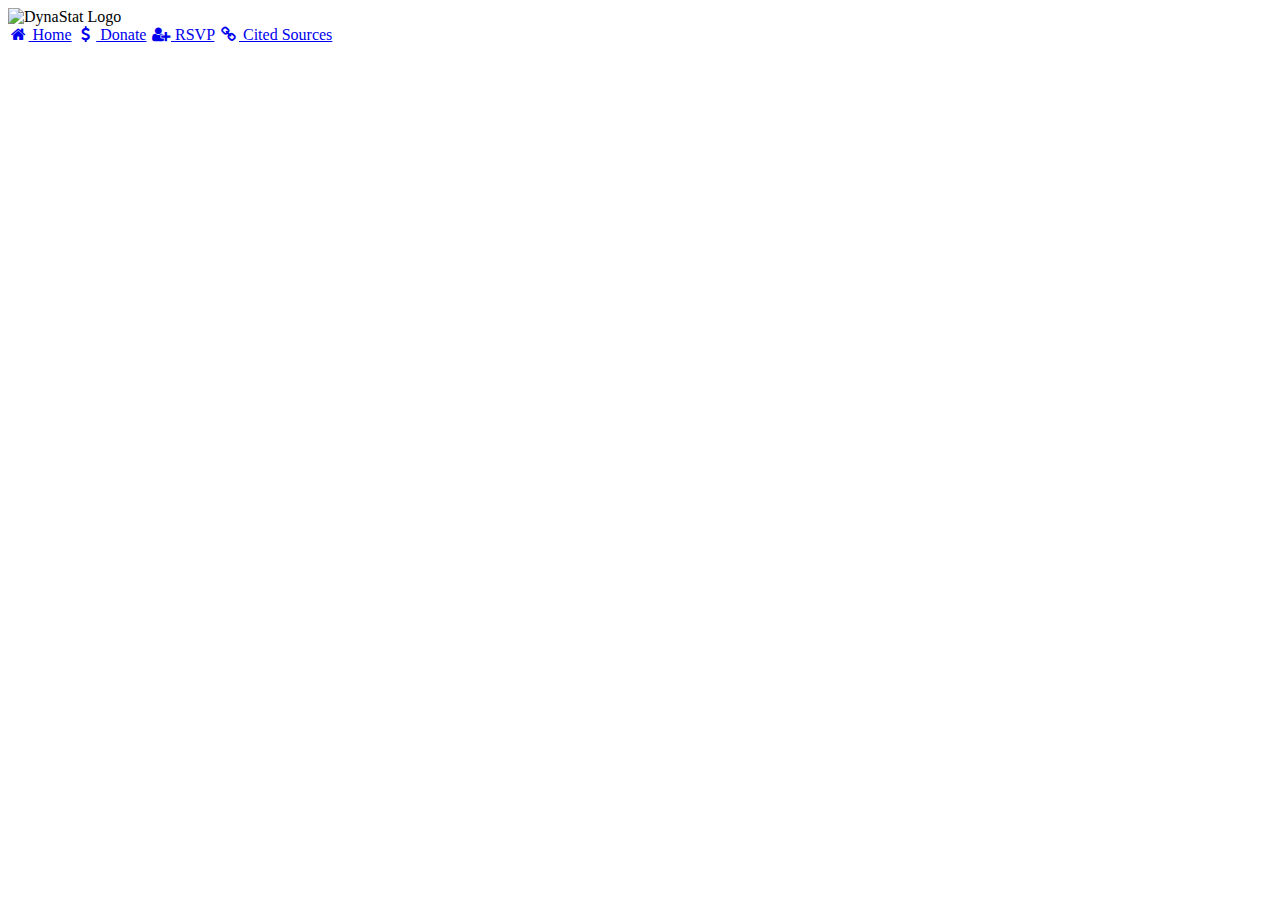
==== html/cited.html @ 2fb3739e "TopNav" ====
<!DOCTYPE html>
<!-- Comment -->
<html>
    <head>
        <title>Title</title>
        <link rel="icon" type="image/x-icon" href="pictures/dynastat.png">
        <link rel="stylesheet" href="../aaaMAIN.css">
        <link rel="stylesheet" href="https://cdnjs.cloudflare.com/ajax/libs/font-awesome/4.7.0/css/font-awesome.min.css">
    </head>

    
    <header>
        <div class="center img">
            <img src="../pictures/dynastat.png" alt="DynaStat Logo" class="center">
        </div>
        <div class="navbar">
          <a class="nonactive" href="../index.html"><i class="fa fa-fw fa-home"></i> Home</a>
          <a class="nonactive" href="donate.html"><i class="fa fa-fw fa-dollar"></i> Donate</a> 
          <a class="nonactive" href="rsvp.html"><i class="fa fa-fw fa-user-plus"></i> RSVP</a>  
          <a class="active" href="cited.html"><i class="fa fa-fw fa-link"></i> Cited Sources</a> 
        </div>
    </header>

    
    <body>

    </body>


    <footer>
        
    </footer>
    
</html>
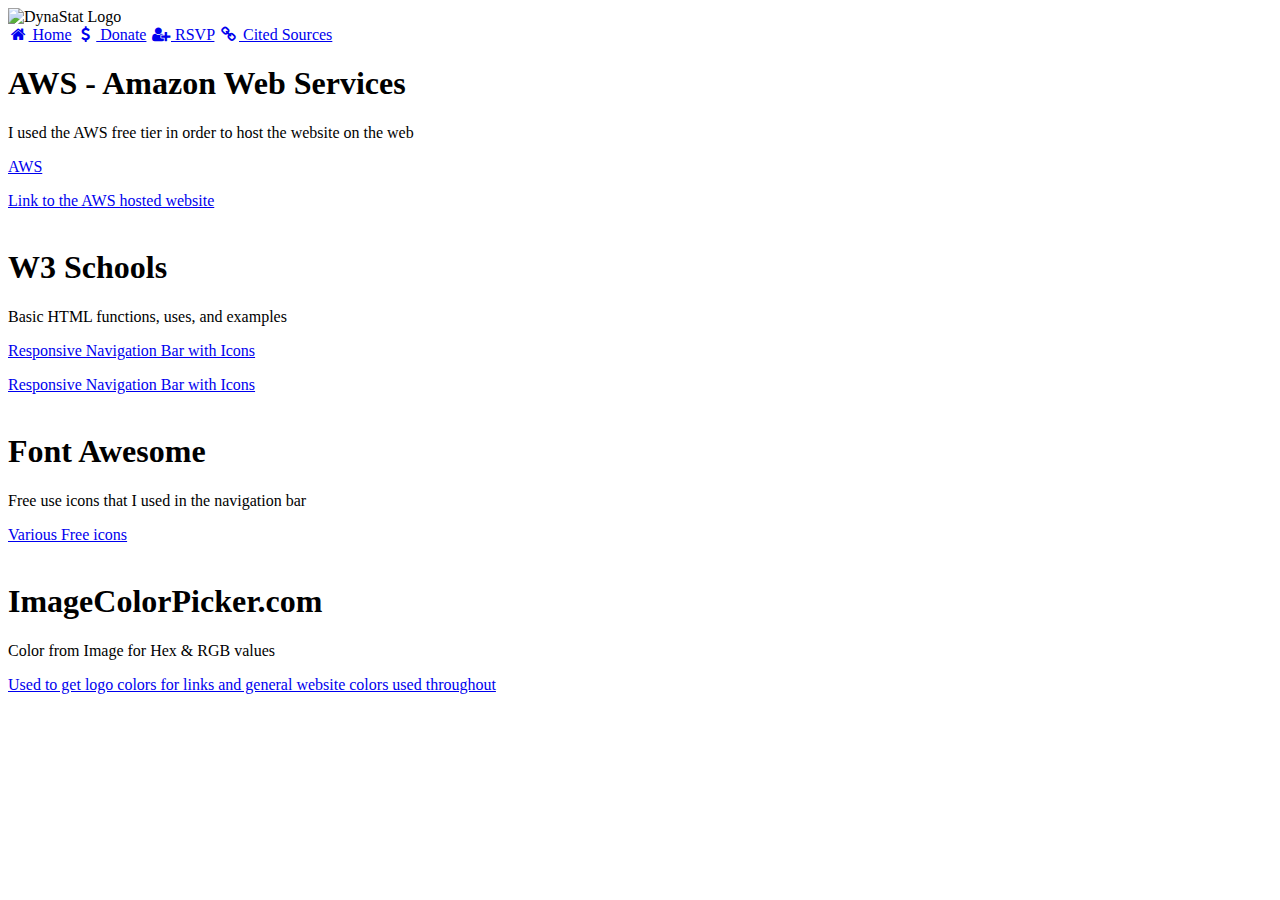
==== commit c59c5a3b: "Works Cited intial update" ====
--- a/html/cited.html
+++ b/html/cited.html
@@ -23,7 +23,33 @@
 
     
     <body>
-
+      <div>
+        <h1>AWS - Amazon Web Services</h1>
+        <p>I used the AWS free tier in order to host the website on the web</p>
+        <a href="https://aws.amazon.com/amplify/">AWS</a>
+        <p></p>
+        <a href="https://main.d2sqvixjxkng3b.amplifyapp.com/">Link to the AWS hosted website</a>
+      </div>
+      <br>
+      <div>
+        <h1 class='w3h1'> W3 Schools</h1>
+        <p class='w3p'>Basic HTML functions, uses, and examples</p>
+        <a href="https://www.w3schools.com/howto/howto_css_navbar_icon.asp">Responsive Navigation Bar with Icons</a>
+        <p></p>
+        <a href="https://www.w3schools.com/html/html_links.asp">Responsive Navigation Bar with Icons</a>
+      </div>
+      <br>
+      <div>
+        <h1 class="fah1"> Font Awesome</h1>
+        <p class="fap">Free use icons that I used in the navigation bar</p>
+        <a href="https://fontawesome.com/icons">Various Free icons</a>
+      </div>
+      <br>
+      <div>
+        <h1 class=""> ImageColorPicker.com</h1>
+        <p class="">Color from Image for Hex & RGB values</p>
+        <a href="https://fontawesome.com/icons">Used to get logo colors for links and general website colors used throughout</a>
+      </div>
     </body>
 
 
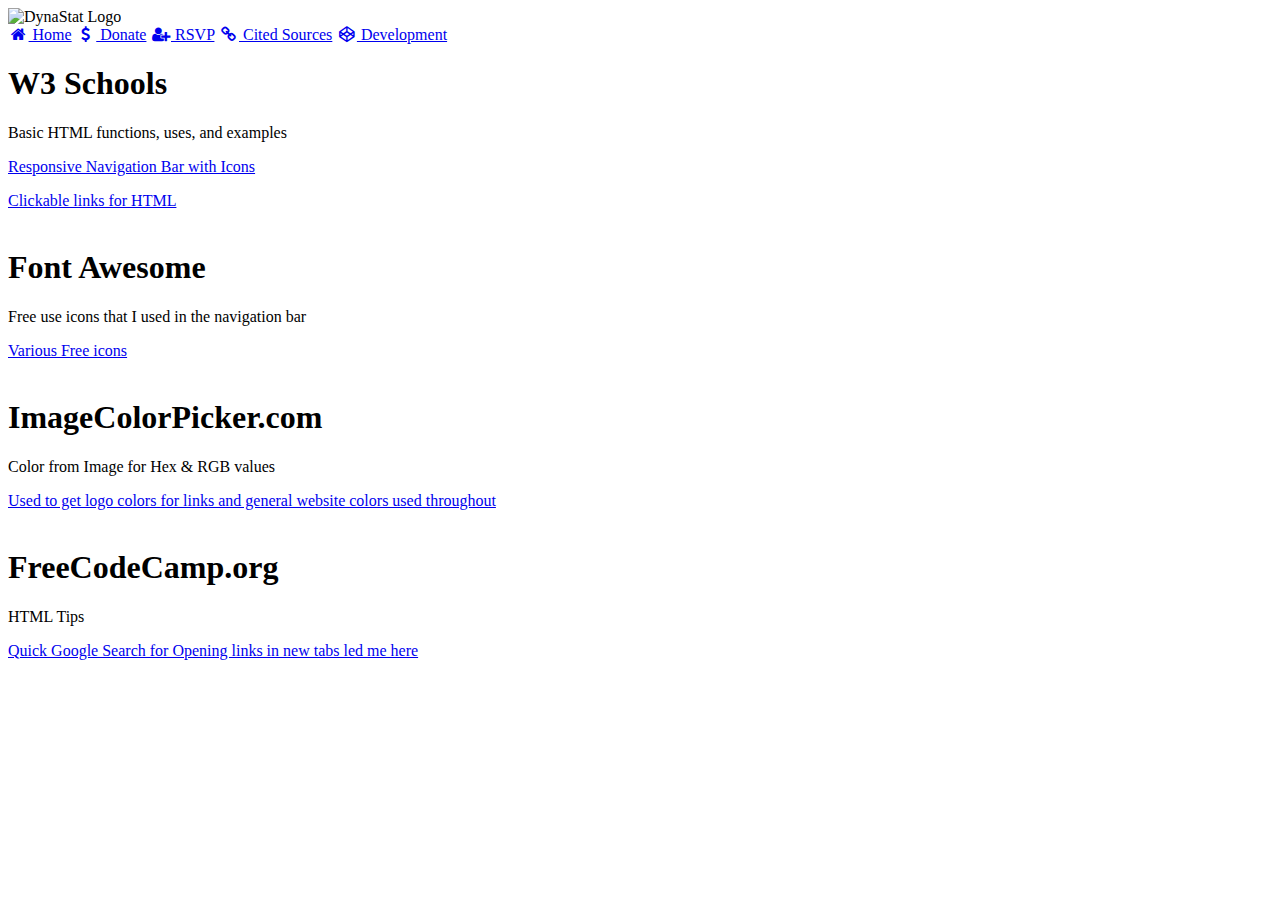
==== commit 096bf543: "small update to nav bar" ====
--- a/html/cited.html
+++ b/html/cited.html
@@ -2,7 +2,7 @@
 <!-- Comment -->
 <html>
     <head>
-        <title>Title</title>
+        <title>Cited Sources</title>
         <link rel="icon" type="image/x-icon" href="pictures/dynastat.png">
         <link rel="stylesheet" href="../aaaMAIN.css">
         <link rel="stylesheet" href="https://cdnjs.cloudflare.com/ajax/libs/font-awesome/4.7.0/css/font-awesome.min.css">
@@ -10,45 +10,45 @@
 
     
     <header>
-        <div class="center img">
+        <div class="centernav">
             <img src="../pictures/dynastat.png" alt="DynaStat Logo" class="center">
         </div>
+        
         <div class="navbar">
           <a class="nonactive" href="../index.html"><i class="fa fa-fw fa-home"></i> Home</a>
           <a class="nonactive" href="donate.html"><i class="fa fa-fw fa-dollar"></i> Donate</a> 
           <a class="nonactive" href="rsvp.html"><i class="fa fa-fw fa-user-plus"></i> RSVP</a>  
           <a class="active" href="cited.html"><i class="fa fa-fw fa-link"></i> Cited Sources</a> 
+          <a class="nonactive" href="dev.html"><i class="fa fa-fw fa-codepen"></i> Development</a> 
         </div>
     </header>
 
     
     <body>
       <div>
-        <h1>AWS - Amazon Web Services</h1>
-        <p>I used the AWS free tier in order to host the website on the web</p>
-        <a href="https://aws.amazon.com/amplify/">AWS</a>
-        <p></p>
-        <a href="https://main.d2sqvixjxkng3b.amplifyapp.com/">Link to the AWS hosted website</a>
-      </div>
-      <br>
-      <div>
         <h1 class='w3h1'> W3 Schools</h1>
         <p class='w3p'>Basic HTML functions, uses, and examples</p>
-        <a href="https://www.w3schools.com/howto/howto_css_navbar_icon.asp">Responsive Navigation Bar with Icons</a>
+        <a href="https://www.w3schools.com/howto/howto_css_navbar_icon.asp" target="_blank">Responsive Navigation Bar with Icons</a>
         <p></p>
-        <a href="https://www.w3schools.com/html/html_links.asp">Responsive Navigation Bar with Icons</a>
+        <a href="https://www.w3schools.com/html/html_links.asp" target="_blank">Clickable links for HTML</a>
       </div>
       <br>
       <div>
         <h1 class="fah1"> Font Awesome</h1>
         <p class="fap">Free use icons that I used in the navigation bar</p>
-        <a href="https://fontawesome.com/icons">Various Free icons</a>
+        <a href="https://fontawesome.com/icons" target="_blank">Various Free icons</a>
       </div>
       <br>
       <div>
         <h1 class=""> ImageColorPicker.com</h1>
         <p class="">Color from Image for Hex & RGB values</p>
-        <a href="https://fontawesome.com/icons">Used to get logo colors for links and general website colors used throughout</a>
+        <a href="https://fontawesome.com/icons" target="_blank">Used to get logo colors for links and general website colors used throughout</a>
+      </div>
+      <br>
+      <div>
+        <h1 class=""> FreeCodeCamp.org</h1>
+        <p class="">HTML Tips</p>
+        <a href="https://www.freecodecamp.org/news/how-to-use-html-to-open-link-in-new-tab/" target="_blank">Quick Google Search for Opening links in new tabs led me here</a>
       </div>
     </body>
 
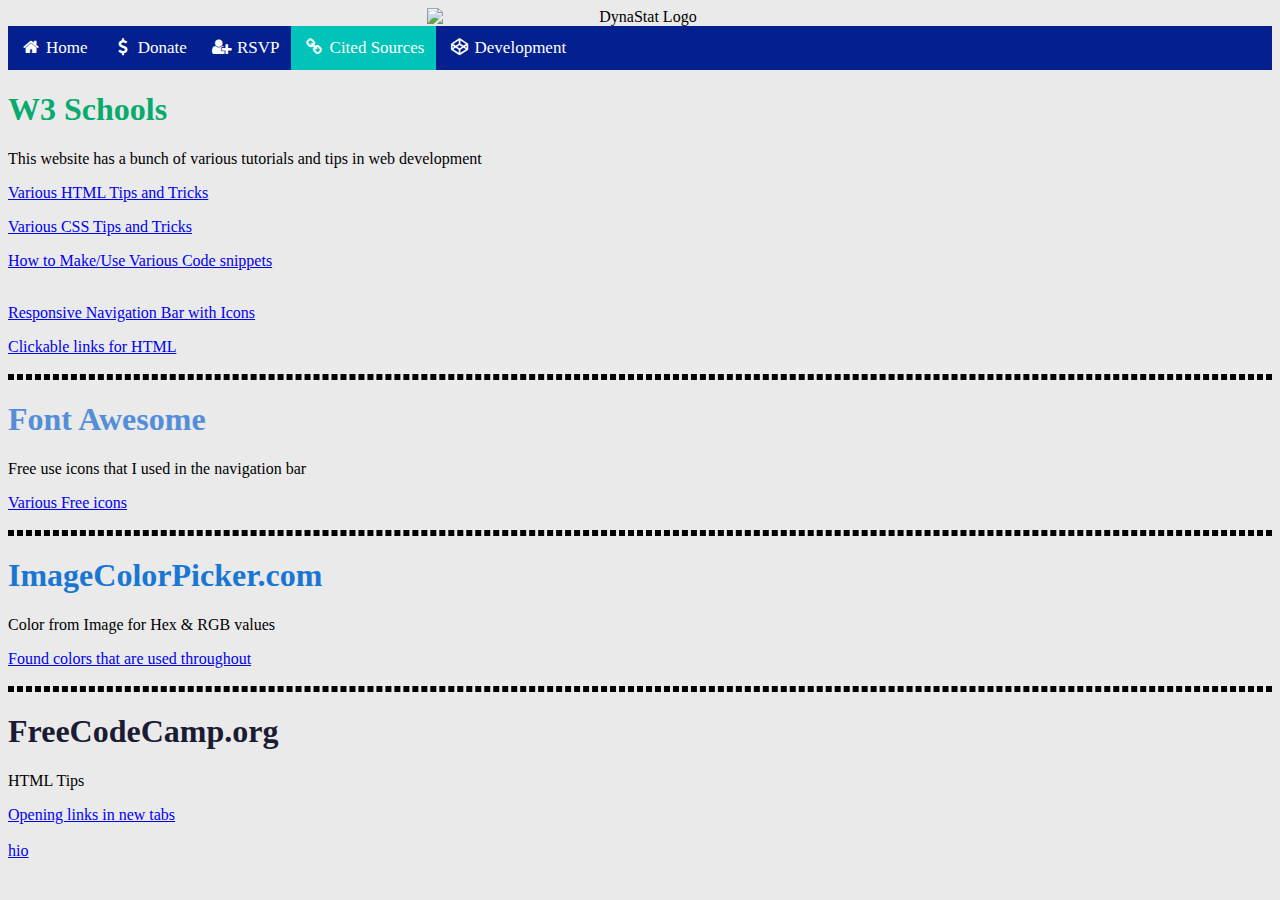
==== commit 7cad1b9e: "quick update" ====
--- a/html/cited.html
+++ b/html/cited.html
@@ -3,10 +3,12 @@
 <html>
     <head>
         <title>Cited Sources</title>
-        <link rel="icon" type="image/x-icon" href="pictures/dynastat.png">
+        <link rel="icon" type="image/x-icon" href="../pictures/favicon.png">
         <link rel="stylesheet" href="../aaaMAIN.css">
         <link rel="stylesheet" href="https://cdnjs.cloudflare.com/ajax/libs/font-awesome/4.7.0/css/font-awesome.min.css">
-    </head>
+    
+        <meta name="viewport" content="width=device-width, initial-scale=1.0">
+      </head>
 
     
     <header>
@@ -27,28 +29,49 @@
     <body>
       <div>
         <h1 class='w3h1'> W3 Schools</h1>
-        <p class='w3p'>Basic HTML functions, uses, and examples</p>
+        <p></p>
+        <p>This website has a bunch of various tutorials and tips in web development</p>
+        <a href="https://www.w3schools.com/html/default.asp" target="_blank">Various HTML Tips and Tricks</a>
+        <p></p>
+        <a href="https://www.w3schools.com/css/default.asp" target="_blank">Various CSS Tips and Tricks</a>
+        <p></p>
+        <a href="https://www.w3schools.com/howto/default.asp" target="_blank">How to Make/Use Various Code snippets</a>
+        <p></p>
+
+        <br>
         <a href="https://www.w3schools.com/howto/howto_css_navbar_icon.asp" target="_blank">Responsive Navigation Bar with Icons</a>
         <p></p>
         <a href="https://www.w3schools.com/html/html_links.asp" target="_blank">Clickable links for HTML</a>
       </div>
-      <br>
+
+      <br> 
+      <div class="divider-dashed"></div>
+
       <div>
         <h1 class="fah1"> Font Awesome</h1>
-        <p class="fap">Free use icons that I used in the navigation bar</p>
+        <p>Free use icons that I used in the navigation bar</p>
         <a href="https://fontawesome.com/icons" target="_blank">Various Free icons</a>
       </div>
-      <br>
+
+      <br> <div class="divider-dashed"></div>
+      
       <div>
-        <h1 class=""> ImageColorPicker.com</h1>
-        <p class="">Color from Image for Hex & RGB values</p>
-        <a href="https://fontawesome.com/icons" target="_blank">Used to get logo colors for links and general website colors used throughout</a>
+        <h1 class="icph1"> ImageColorPicker.com</h1>
+        <p>Color from Image for Hex & RGB values</p>
+        <a href="https://fontawesome.com/icons" target="_blank">Found colors that are used throughout</a>
+      </div>
+
+      <br> <div class="divider-dashed"></div>
+      
+      <div>
+        <h1 class="fcch1"> FreeCodeCamp.org</h1>
+        <p>HTML Tips</p>
+        <a href="https://www.freecodecamp.org/news/how-to-use-html-to-open-link-in-new-tab/" target="_blank">Opening links in new tabs</a>
       </div>
       <br>
+
       <div>
-        <h1 class=""> FreeCodeCamp.org</h1>
-        <p class="">HTML Tips</p>
-        <a href="https://www.freecodecamp.org/news/how-to-use-html-to-open-link-in-new-tab/" target="_blank">Quick Google Search for Opening links in new tabs led me here</a>
+        <a href="https://stackoverflow.com/questions/9067892/how-to-align-two-elements-on-the-same-line-without-changing-html">hio</a>
       </div>
     </body>
 
--- a/aaaMAIN.css
+++ b/aaaMAIN.css
@@ -0,0 +1,15 @@
+/*  @import "css/";   */
+/**/
+
+/*Import CSS Scripts from internal code*/
+@import "css/contactus.css";
+@import "css/styles.css";
+@import "css/topnav.css";
+@import "css/pinwheel.css";
+@import "css/color.css";
+@import "css/align.css";
+
+/*Importing Items from outside of repository*/
+
+/*Icons for Nav Bar*/
+<link rel="stylesheet" href="https://cdnjs.cloudflare.com/ajax/libs/font-awesome/4.7.0/css/font-awesome.min.css">
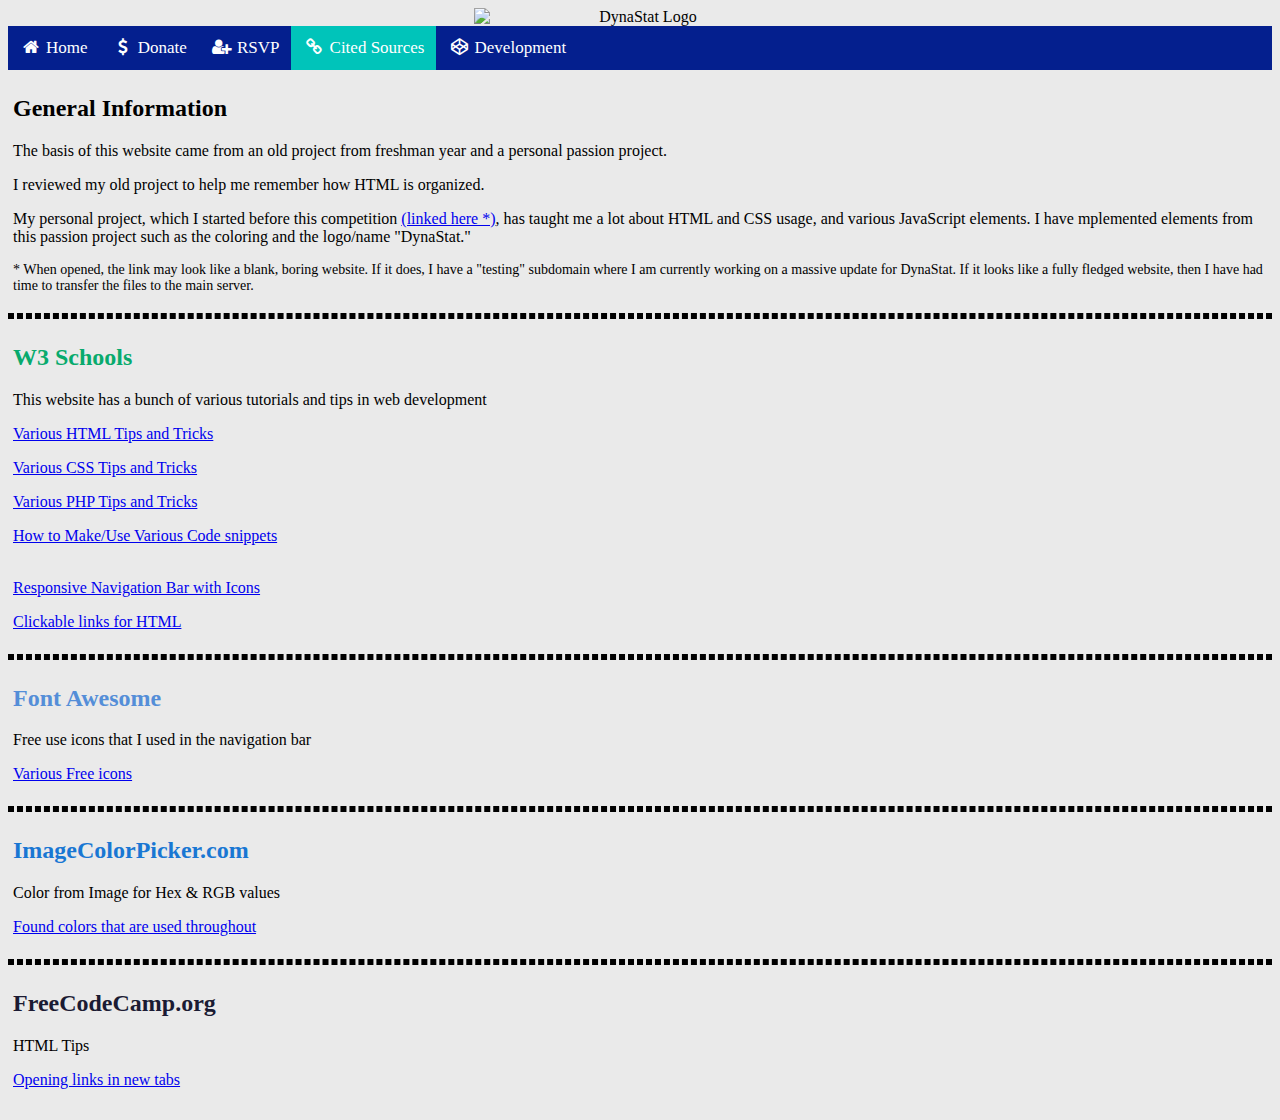
==== commit 4494fb3e: "major update" ====
--- a/html/cited.html
+++ b/html/cited.html
@@ -27,13 +27,35 @@
 
     
     <body>
-      <div>
-        <h1 class='w3h1'> W3 Schools</h1>
+      <!-- General Information -->
+      <div class="container">
+        <h2>General Information</h2>
+        <p> The basis of this website came from an old project from freshman year and a personal passion project.<p></p>
+        <p> I reviewed my old project to help me remember how HTML is organized. </p>
+        <p> My personal project, which I started before this competition
+              <a href="https://dynamicstatistics.org/" target="_blank">(linked here *)</a>, 
+            has taught me a lot about HTML and CSS usage, and various JavaScript elements. 
+            I have mplemented elements from this passion project such as the coloring and the logo/name "DynaStat." </p>
+
+        <p style="font-size: 14px;">* When opened, the link may look like a blank, boring website. 
+          If it does, I have a "testing" subdomain where I am currently working on a massive update
+          for DynaStat. 
+          If it looks like a fully fledged website, then I have had time to transfer the files to
+          the main server. </p>
+      </div>
+
+      <div class="divider-dashed"></div>
+
+      <!-- W3Schools -->
+      <div class="container">
+        <h2 class='w3h2'> W3 Schools</h2>
         <p></p>
         <p>This website has a bunch of various tutorials and tips in web development</p>
         <a href="https://www.w3schools.com/html/default.asp" target="_blank">Various HTML Tips and Tricks</a>
         <p></p>
         <a href="https://www.w3schools.com/css/default.asp" target="_blank">Various CSS Tips and Tricks</a>
+        <p></p>
+        <a href="https://www.w3schools.com/php/default.asp" target="_blank">Various PHP Tips and Tricks</a>
         <p></p>
         <a href="https://www.w3schools.com/howto/default.asp" target="_blank">How to Make/Use Various Code snippets</a>
         <p></p>
@@ -47,32 +69,32 @@
       <br> 
       <div class="divider-dashed"></div>
 
-      <div>
-        <h1 class="fah1"> Font Awesome</h1>
+      <!-- FontAwsome -->
+      <div class="container">
+        <h2 class="fah2"> Font Awesome</h2>
         <p>Free use icons that I used in the navigation bar</p>
         <a href="https://fontawesome.com/icons" target="_blank">Various Free icons</a>
       </div>
 
       <br> <div class="divider-dashed"></div>
       
-      <div>
-        <h1 class="icph1"> ImageColorPicker.com</h1>
+      <!-- ImageColorPicker -->
+      <div class="container">
+        <h2 class="icph2"> ImageColorPicker.com</h2>
         <p>Color from Image for Hex & RGB values</p>
         <a href="https://fontawesome.com/icons" target="_blank">Found colors that are used throughout</a>
       </div>
 
       <br> <div class="divider-dashed"></div>
       
-      <div>
-        <h1 class="fcch1"> FreeCodeCamp.org</h1>
+      <!-- FreeCodeCamp -->
+      <div class="container">
+        <h2 class="fcch2"> FreeCodeCamp.org</h2>
         <p>HTML Tips</p>
         <a href="https://www.freecodecamp.org/news/how-to-use-html-to-open-link-in-new-tab/" target="_blank">Opening links in new tabs</a>
       </div>
       <br>
 
-      <div>
-        <a href="https://stackoverflow.com/questions/9067892/how-to-align-two-elements-on-the-same-line-without-changing-html">hio</a>
-      </div>
     </body>
 
 
--- a/aaaMAIN.css
+++ b/aaaMAIN.css
@@ -1,15 +1,15 @@
-/*  @import "css/";   */
+
 /**/
 
 /*Import CSS Scripts from internal code*/
-@import "css/contactus.css";
+@import "css/align.css";
+@import "css/color.css";
+@import "css/sign.css";
 @import "css/styles.css";
 @import "css/topnav.css";
-@import "css/pinwheel.css";
-@import "css/color.css";
-@import "css/align.css";
 
-/*Importing Items from outside of repository*/
+
+
 
 /*Icons for Nav Bar*/
 <link rel="stylesheet" href="https://cdnjs.cloudflare.com/ajax/libs/font-awesome/4.7.0/css/font-awesome.min.css">
